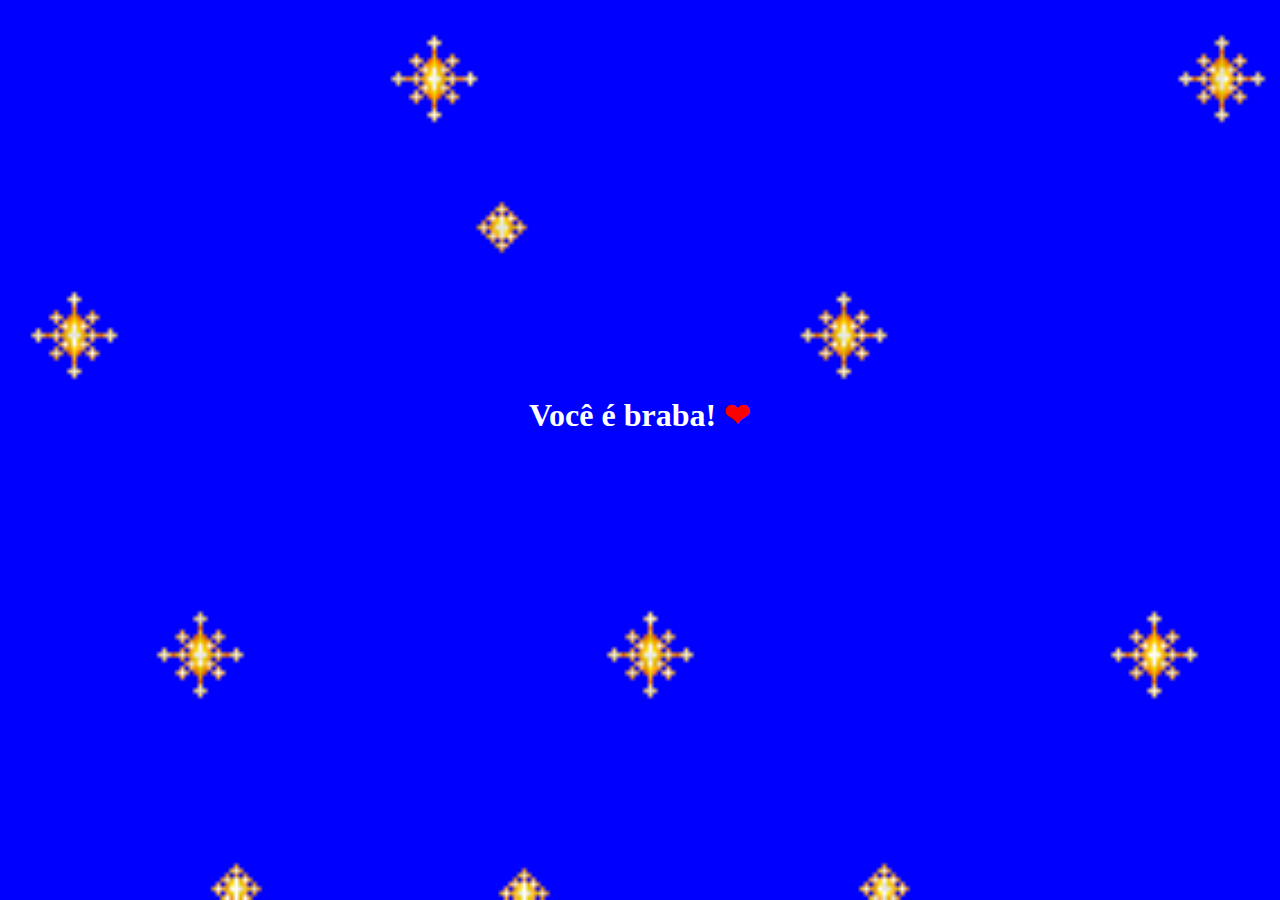
==== braba.html @ 14ffb888 "first commit" ====
<!DOCTYPE html>
<html lang="pt-BR">
<head>
  <meta charset="UTF-8">
  <meta http-equiv="X-UA-Compatible" content="IE=edge">
  <meta name="viewport" content="width=device-width, initial-scale=1.0">
  <meta name="author" content="João Paulo">
  <meta name="keywords" content="html, html5, css, javascript, js, cadastro">
  <link rel="stylesheet" href="style.css">
  <title>Hehe</title>
  <style>
    body {
      background-image: url(./imagens/543108_bbf19.gif);
      background-size: cover;
      background-color: #0000ff;
      background-repeat: repeat-y;
    }

    h1 {
      color: #ffffff;
      text-align: center;
      padding: 25% 0;
      /* margin-top: 20%; */
    }

    span {
      color: #ff0000;
    }

    @media (max-width: 1080px){
      body {
        background-image: url(./imagens/543108_bbf19.gif);
        background-size: cover;
        background-color: #0000ff;
        background-repeat: repeat-y;
      }

      h1 {
        color: #ffffff;
        text-align: center;
        /* margin-top: 20%; */
      }
    }

    @media screen and (max-width: 720px){
      body {
        background-image: url(./imagens/543108_bbf19.gif);
        background-size: cover;
        background-color: #0000ff;
        background-repeat: repeat-y;
      }

      h1 {
        color: #ffffff;
        text-align: center;
        /* margin-top: 20%; */
      }
    }

    @media screen and (max-width: 600px){
      body {
        background-image: url(./imagens/543108_bbf19.gif);
        background-size: cover;
        background-color: #0000ff;
        background-repeat: repeat-y;
      }

      h1 {
        color: #ffffff;
        text-align: center;
        /* margin-top: 80% */
      }
    }
  </style>
</head>
<body>
  <div class="container">
    <div class="box">
      <h1>Você é braba! <span>&#x2764</span></h1>
    </div>
  </div>
</body>
</html>
---- style.css ----
body {
  margin: 0px;
}

h1 {
  color: white;
}

input {
  border-radius: 10px;
  padding: 8px;
}

button {
  border-radius: 10px;
  padding: 10px;
  background-color: #0000ff;
  color: #ffffff;
}

.container {
  width: 100vw;
  height: 100vh;
  display: flex;
  flex-direction: row;
  justify-content: center;
  align-items: center;
  }
  
  .box {
  width: 300px;
  height: 300px;
  text-align: center;
  }
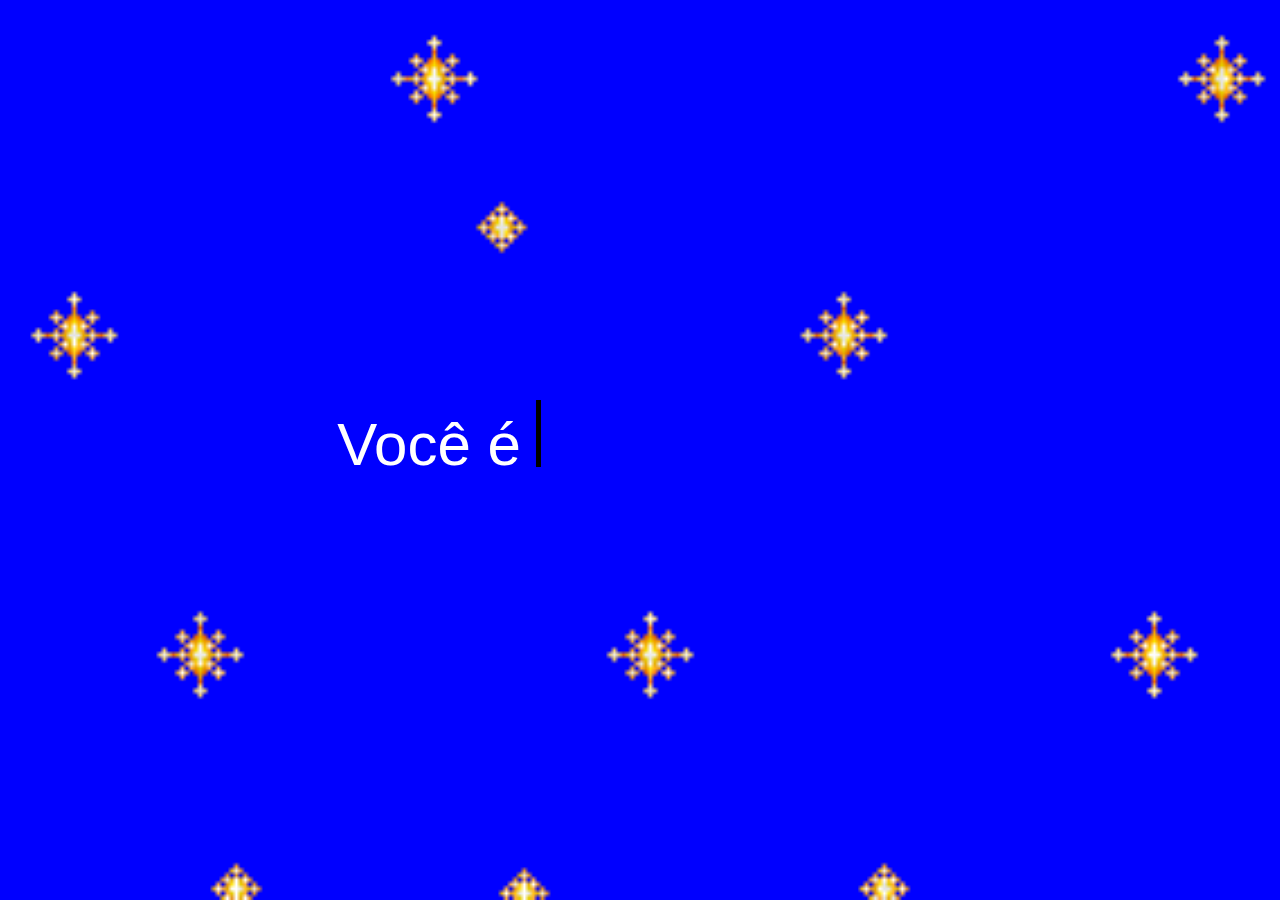
==== commit ec53fe0a: "adicionando animação a página braba" ====
--- a/braba.html
+++ b/braba.html
@@ -6,78 +6,19 @@
   <meta name="viewport" content="width=device-width, initial-scale=1.0">
   <meta name="author" content="João Paulo">
   <meta name="keywords" content="html, html5, css, javascript, js, cadastro">
-  <link rel="stylesheet" href="style.css">
+  <link rel="stylesheet" href="braba-animation.css">
   <title>Hehe</title>
-  <style>
-    body {
-      background-image: url(./imagens/543108_bbf19.gif);
-      background-size: cover;
-      background-color: #0000ff;
-      background-repeat: repeat-y;
-    }
-
-    h1 {
-      color: #ffffff;
-      text-align: center;
-      padding: 25% 0;
-      /* margin-top: 20%; */
-    }
-
-    span {
-      color: #ff0000;
-    }
-
-    @media (max-width: 1080px){
-      body {
-        background-image: url(./imagens/543108_bbf19.gif);
-        background-size: cover;
-        background-color: #0000ff;
-        background-repeat: repeat-y;
-      }
-
-      h1 {
-        color: #ffffff;
-        text-align: center;
-        /* margin-top: 20%; */
-      }
-    }
-
-    @media screen and (max-width: 720px){
-      body {
-        background-image: url(./imagens/543108_bbf19.gif);
-        background-size: cover;
-        background-color: #0000ff;
-        background-repeat: repeat-y;
-      }
-
-      h1 {
-        color: #ffffff;
-        text-align: center;
-        /* margin-top: 20%; */
-      }
-    }
-
-    @media screen and (max-width: 600px){
-      body {
-        background-image: url(./imagens/543108_bbf19.gif);
-        background-size: cover;
-        background-color: #0000ff;
-        background-repeat: repeat-y;
-      }
-
-      h1 {
-        color: #ffffff;
-        text-align: center;
-        /* margin-top: 80% */
-      }
-    }
-  </style>
 </head>
 <body>
   <div class="container">
-    <div class="box">
-      <h1>Você é braba! <span>&#x2764</span></h1>
-    </div>
+      <div class="estatico">Você é</div>
+    <ul class="dinamico">
+      <li><span>linda! <span class="heart">&#x2764</span></span></li>
+      <li><span>maravilhosa! <span class="heart">&#x2764</span></span></li>
+      <li><span>forte! <span class="heart">&#x2764</span></span></li>
+      <li><span>corajosa! <span class="heart">&#x2764</span></span></li>
+      <li><span>confiante! <span class="heart">&#x2764</span></span></li>
+    </ul>
   </div>
 </body>
 </html>--- a/braba-animation.css
+++ b/braba-animation.css
@@ -0,0 +1,181 @@
+* {
+  margin: 0;
+  padding: 0;
+  box-sizing: border-box;
+}
+
+body {
+  background-image: url(./imagens/543108_bbf19.gif);
+  background-size: cover;
+  background-repeat: repeat-y;
+  background-color: #0000ff; 
+  display: flex;
+  align-items: center;
+  justify-content: center;
+  min-height: 100vh;
+}
+
+.heart {
+  color: #ff0000;
+  font-size: 60px;
+}
+
+.container {
+  display: inline-flex;
+}
+
+.container .estatico {
+  color: #ffffff;
+  font-size: 60px;
+  font-weight: 400;
+  /* text-align: center; */
+  font-family: Arial, Helvetica, sans-serif;
+}
+
+.container .dinamico {
+  margin-left: 15px;
+  margin-top: -10px;
+  line-height: 90px;
+  height: 90px;
+  overflow: hidden;
+}
+
+.dinamico li {
+  color: #ffffff;
+  list-style: none;
+  font-size: 60px;
+  font-weight: 500;
+  left: 0;
+  position: relative;
+  top: 0;
+  animation: slide 6s steps(4) infinite;
+  font-family: Arial, Helvetica, sans-serif;
+}
+
+@keyframes slide {
+  100% {
+    top: -360px;
+  }
+}
+
+.dinamico li span::after{
+  content: "";
+  position: absolute;
+  width: 100%;
+  height: 100%;
+  left: 0;
+  background-color: #0000ff;
+  border-left: solid 5px black;
+  animation: typing 1.5s steps(10) infinite;
+}
+
+.dinamico li span {
+  position: relative;
+}
+
+@keyframes typing {
+  100% {
+    left: 100%;
+    margin: 0 -35px 0 35px;
+  }
+}
+
+@media (max-width: 1080px){
+  body {
+    background-image: url(./imagens/543108_bbf19.gif);
+    background-size: cover;
+    background-color: #0000ff;
+    background-repeat: repeat-y;
+  }
+
+  .container .estatico {
+    color: #ffffff;
+    font-size: 20px;
+    font-weight: 100;
+    font-family: Arial, Helvetica, sans-serif;
+  }
+
+  .container .dinamico {
+    margin-left: 15px;
+    margin-top: -10px;
+    line-height: 90px;
+    height: 90px;
+    overflow: hidden;
+  }
+}
+
+@media screen and (max-width: 720px){
+  body {
+    background-image: url(./imagens/543108_bbf19.gif);
+    background-size: cover;
+    background-color: #0000ff;
+    background-repeat: repeat-y;
+  }
+
+  .container .estatico {
+    color: #ffffff;
+    font-size: 60px;
+    font-weight: 400;
+    font-family: Arial, Helvetica, sans-serif;
+  }
+
+  .container .dinamico {
+    margin-left: 15px;
+    margin-top: -10px;
+    line-height: 90px;
+    height: 90px;
+    overflow: hidden;
+  }
+}
+
+@media screen and (max-width: 600px){
+  body {
+    background-image: url(./imagens/543108_bbf19.gif);
+    background-size: cover;
+    background-color: #0000ff;
+    background-repeat: repeat-y;
+  }
+
+  .heart {
+  color: #ff0000;
+  font-size: 40px;
+}
+
+  .container {
+    display: inline;
+  }
+
+  .container .estatico {
+    text-align: center;
+    color: #ffffff;
+    font-size: 40px;
+    font-weight: 400;
+    font-family: Arial, Helvetica, sans-serif;
+  }
+
+  .container .dinamico {
+    text-align: center;
+    margin-left: 15px;
+    margin-top: -10px;
+    line-height: 90px;
+    height: 90px;
+    overflow: hidden;
+  }
+
+  .dinamico li {
+    color: #ffffff;
+    list-style: none;
+    font-size: 40px;
+    font-weight: 500;
+    left: 0;
+    position: relative;
+    top: 0;
+    animation: slide 6s steps(4) infinite;
+    font-family: Arial, Helvetica, sans-serif;
+  }
+
+  .dinamico li span::after{
+    padding-top: 15%;
+    border-left: solid 3px transparent;
+  }
+}